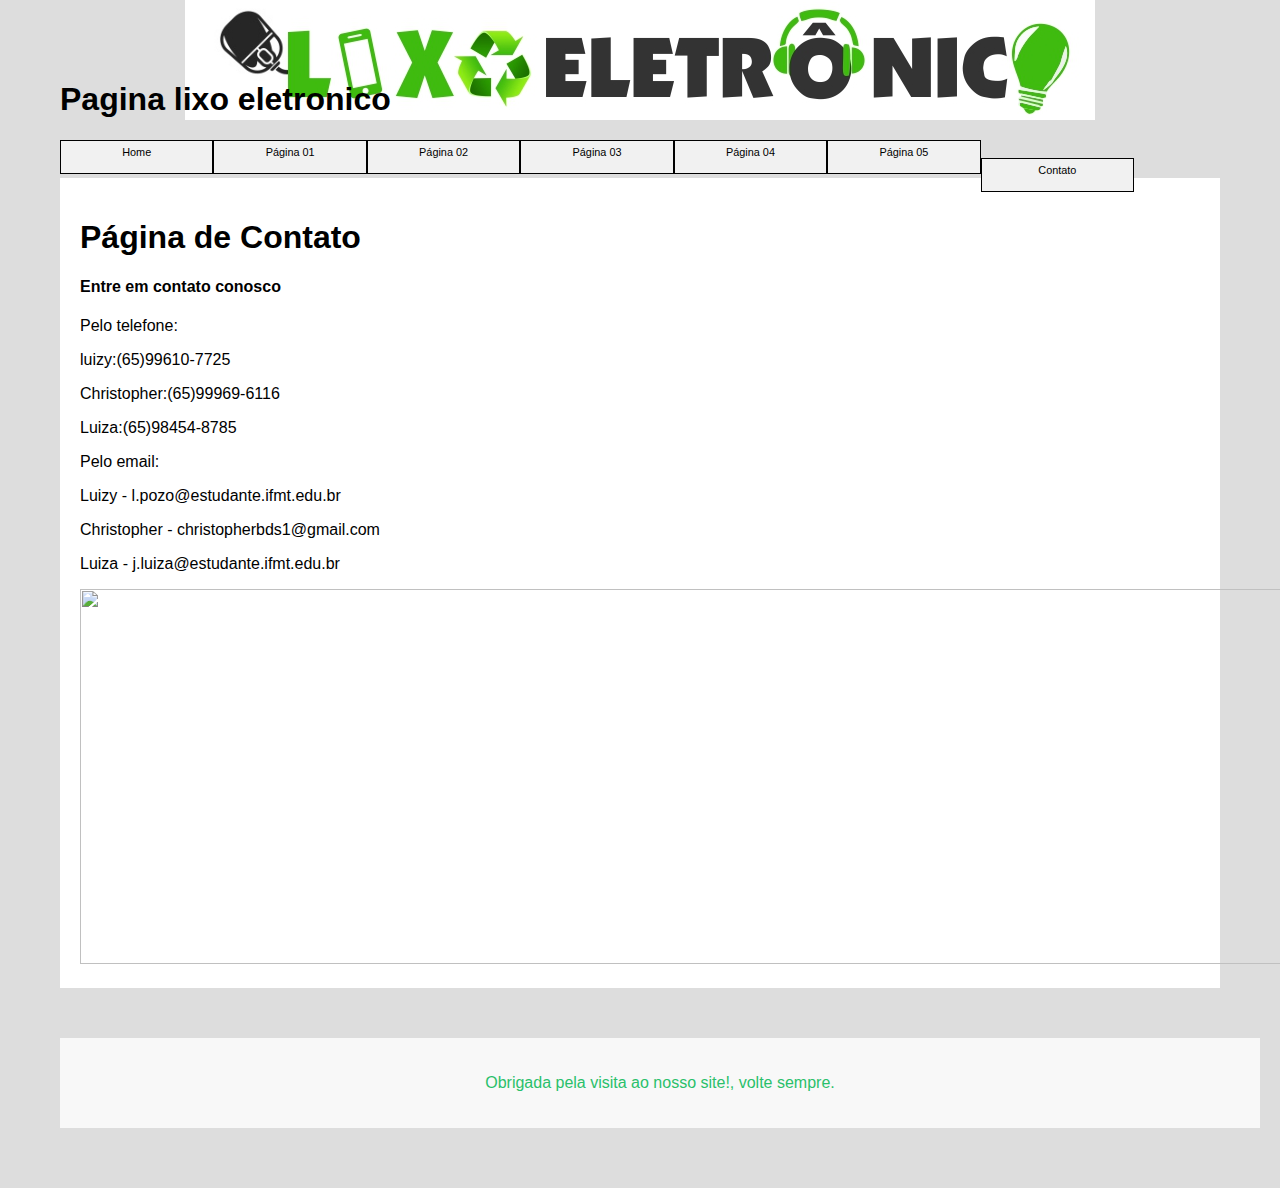
==== contato.html @ 0b83db91 "Add files via upload" ====
<!DOCTYPE html>
<html>
    <head>
        <link rel="stylesheet" type="text/css" href="estilo.css">
    </head>
    <body>
        <header>
            <h1>Pagina lixo eletronico</h1>
        </header>
        <style>
            body{
                background-image:url("lixo-eletronico.jpg");
                background-repeat: no-repeat;
                background-position:top;
                }
        </style>
        <ul class="nav">
            <li><a href="index.html">Home</a></li>
            <li><a href="Pagina1.html">Página 01</a></li>
            <li><a href="Pagina2.html">Página 02</a></li>
            <li><a href="Pagina3.html">Página 03</a></li>
            <li><a href="Pagina4.html">Página 04</a></li>
            <li><a href="Pagina5.html">Página 05</a></li>
            <li><a href="contato.html">Contato</a></li>
            </ul>
        </div>
        <div class="row">
            <div class="container">
                <div class="card">
                    <h1>Página de Contato</h1>
                    <p><h4>Entre em contato conosco</h4></p>
                    <p>Pelo telefone:
                    <p>luizy:(65)99610-7725</p>
                    <p>Christopher:(65)99969-6116</p>
                    <p>Luiza:(65)98454-8785</p>
                    </p>
                    <p>Pelo email:
                    <p>Luizy - l.pozo@estudante.ifmt.edu.br</p>
                    <p>Christopher - christopherbds1@gmail.com</p>
                    <p>Luiza - j.luiza@estudante.ifmt.edu.br</p>
                    </p>



                
                    <img src="" alt=""
                    style="width: 1270px; height: 375px;">

                </div>
            </div>
        </div>
        <div class="footer"></div>
        <footer class="rodape"
            id="contato">
                <div class="rodape-div>">
                    <div class="rodape-div-contato">
                        <div class="rodape-div-contato-coluna">
                                <p>Obrigada pela visita ao nosso site!, volte sempre.</p>
    </body>
</html>
---- estilo.css ----
* { box-sizing: border box;}

body{ font-family: arial; padding:10px; background: rgb(154, 253, 184);}

.header { }

.header h1{ font-size:70px;}

body {
	background:#ddd;
	margin:50px;
	}
ul.nav { 
	margin:0; 
	padding:0;
	}
	
ul.nav li {
	list-style:none;	
	display:inline;
	
	}
ul.nav li a {
	float:left;
	border-top:0.1em solid #000000;
	border-right:0.1em solid #000000;
	border-bottom:0.1em solid #000000;
	border-left:0.1em solid #000000;
	width:13.0em;
	height: 2.0em;
	font: 0.68em  Verdana, Arial, Helvetica, 
	sans-serif;
	background:#f1f1f1;
	color:#000000;
	text-align:center;
	padding:5px;
	text-decoration:none;
	}
ul.nav a:hover{
	background:#0b0024;
	color:#fff;
	border-color:#000 #fafafa #fafafa #000;
	}


.container{ width: 100%;}


.fakeimg {background-color: #614a4a; width: 100%; padding: 20px;}

.card {background-color: rgb(255, 255, 255); padding: 20px; margin-top: 20px;}

footer {
    background-color: #962f2f;
    color:#b30d0d;
    padding: 20px; 
    text-align: center; background: rgb(248, 248, 248); 
    margin-top: 50px; color:rgb(42, 192, 107); width: 100%;
}
ul {
    list-style: none;
    padding:0;
    margin:0;
}

li{
    display:inline-block;
    margin:0 10px;
}

a {
    color:rgb(4, 78, 38);
    text-decoration: none;
}

@media screen and (max-width: 100%){
    
    .topnav a { float: none;  width: 100%; }
}
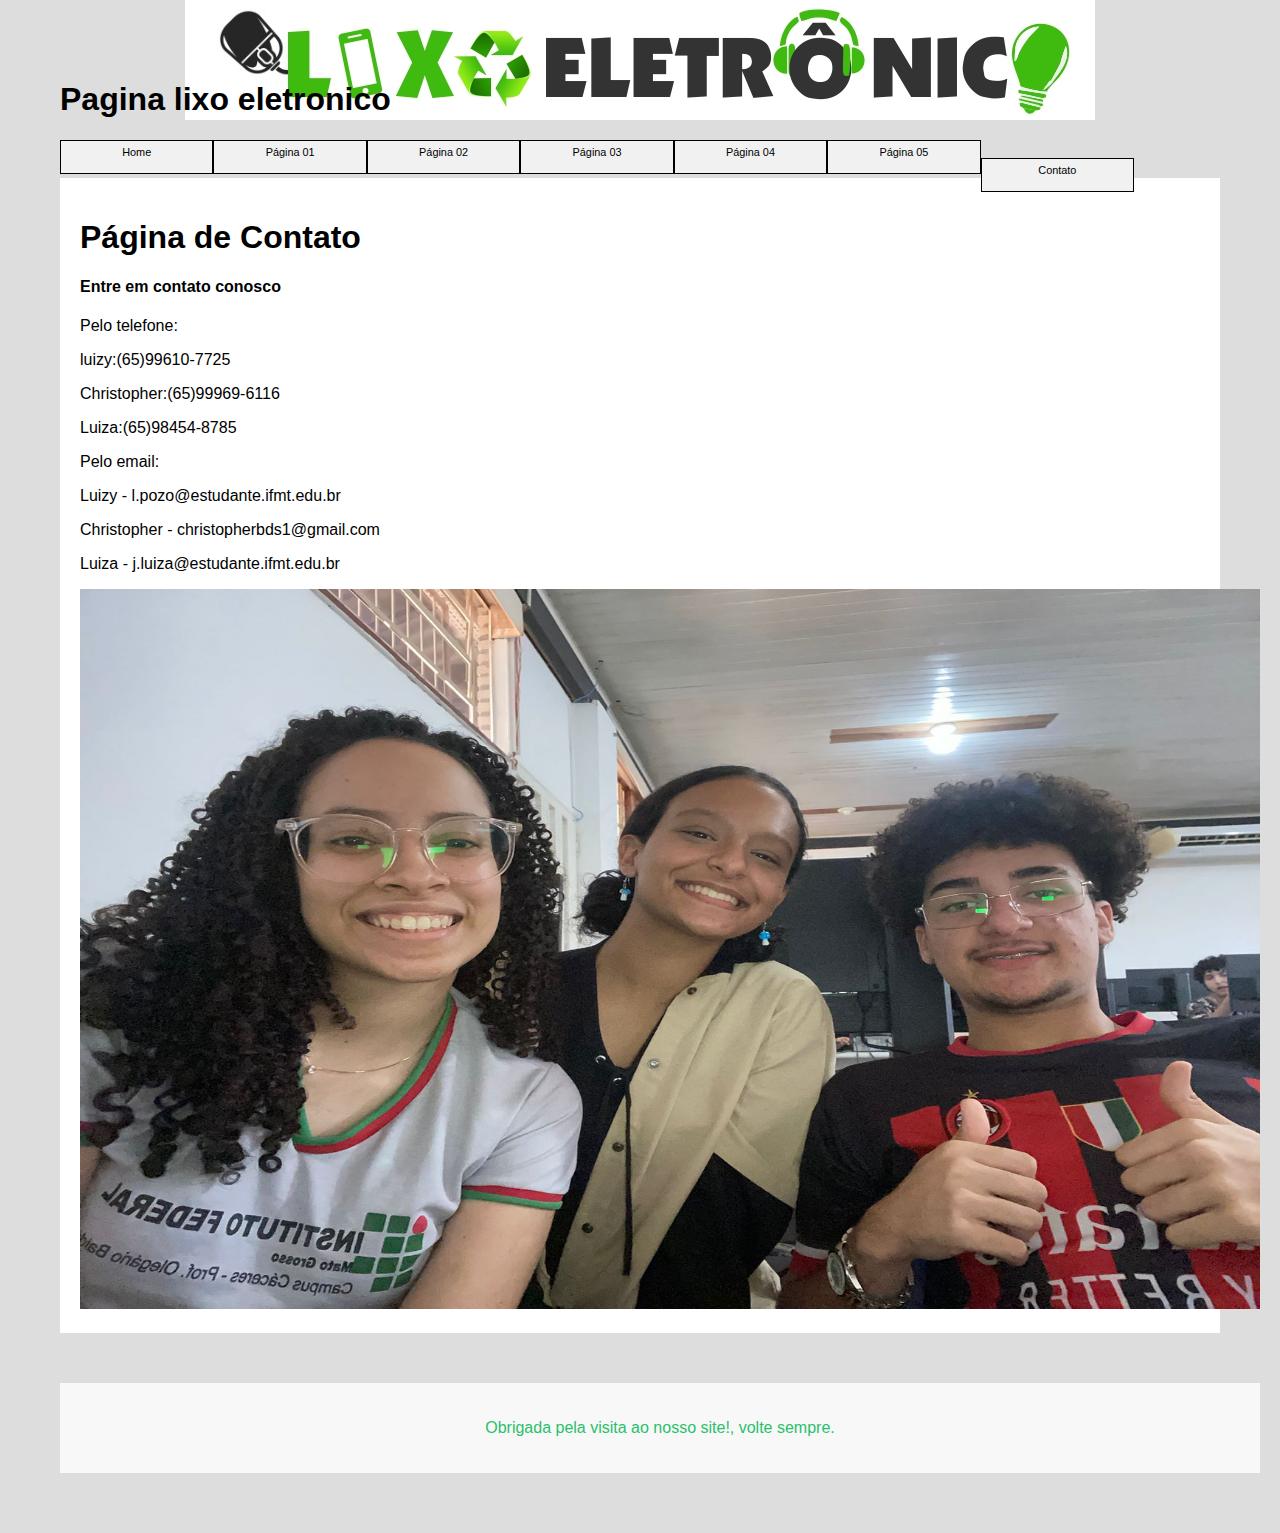
==== commit 6bd88ed1: "Add files via upload" ====
--- a/contato.html
+++ b/contato.html
@@ -43,8 +43,8 @@
 
 
                 
-                    <img src="" alt=""
-                    style="width: 1270px; height: 375px;">
+                    <img src="Contato.jpeg" alt="contato"
+                    style="width: 1180px; height: 720px;">
 
                 </div>
             </div>
--- a/estilo.css
+++ b/estilo.css
@@ -76,4 +76,7 @@
 @media screen and (max-width: 100%){
     
     .topnav a { float: none;  width: 100%; }
-}+}
+
+@media only screen and (max-device-width: 900px) {
+ .container{ width:600px; } }
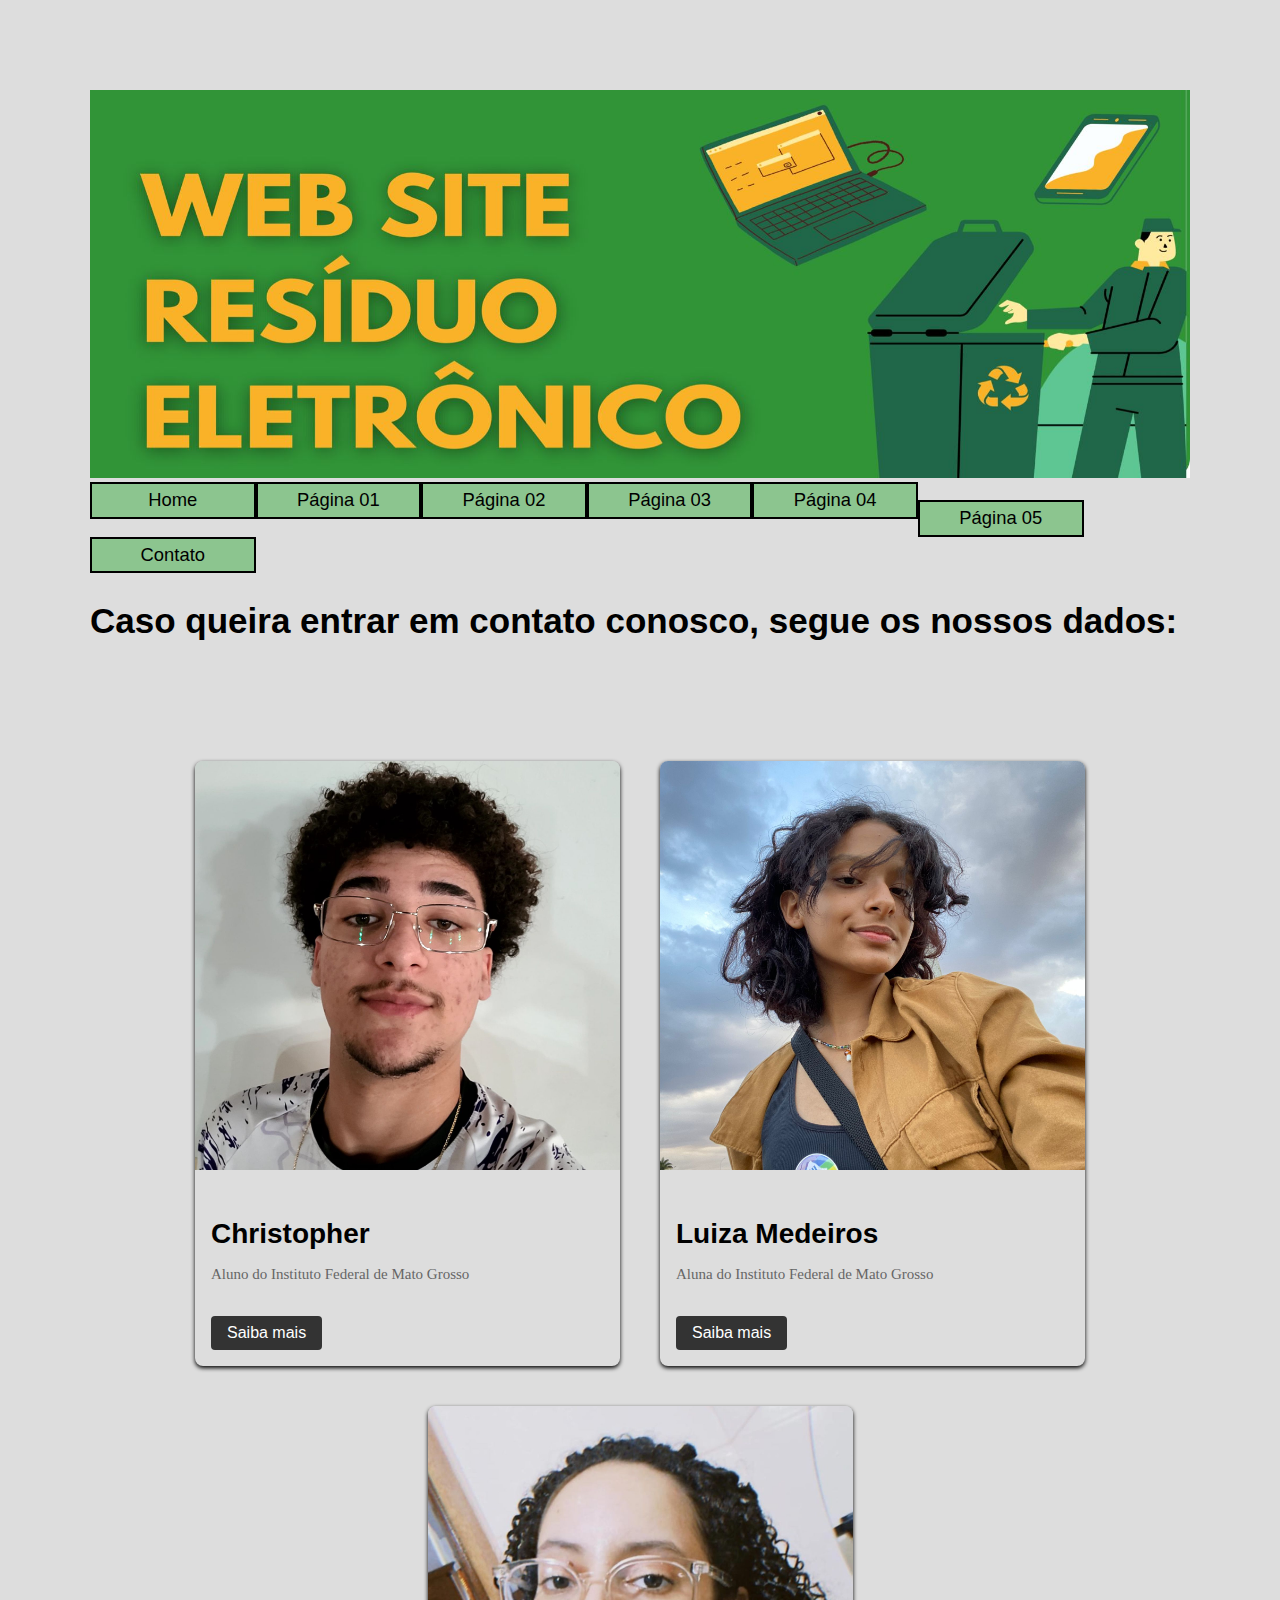
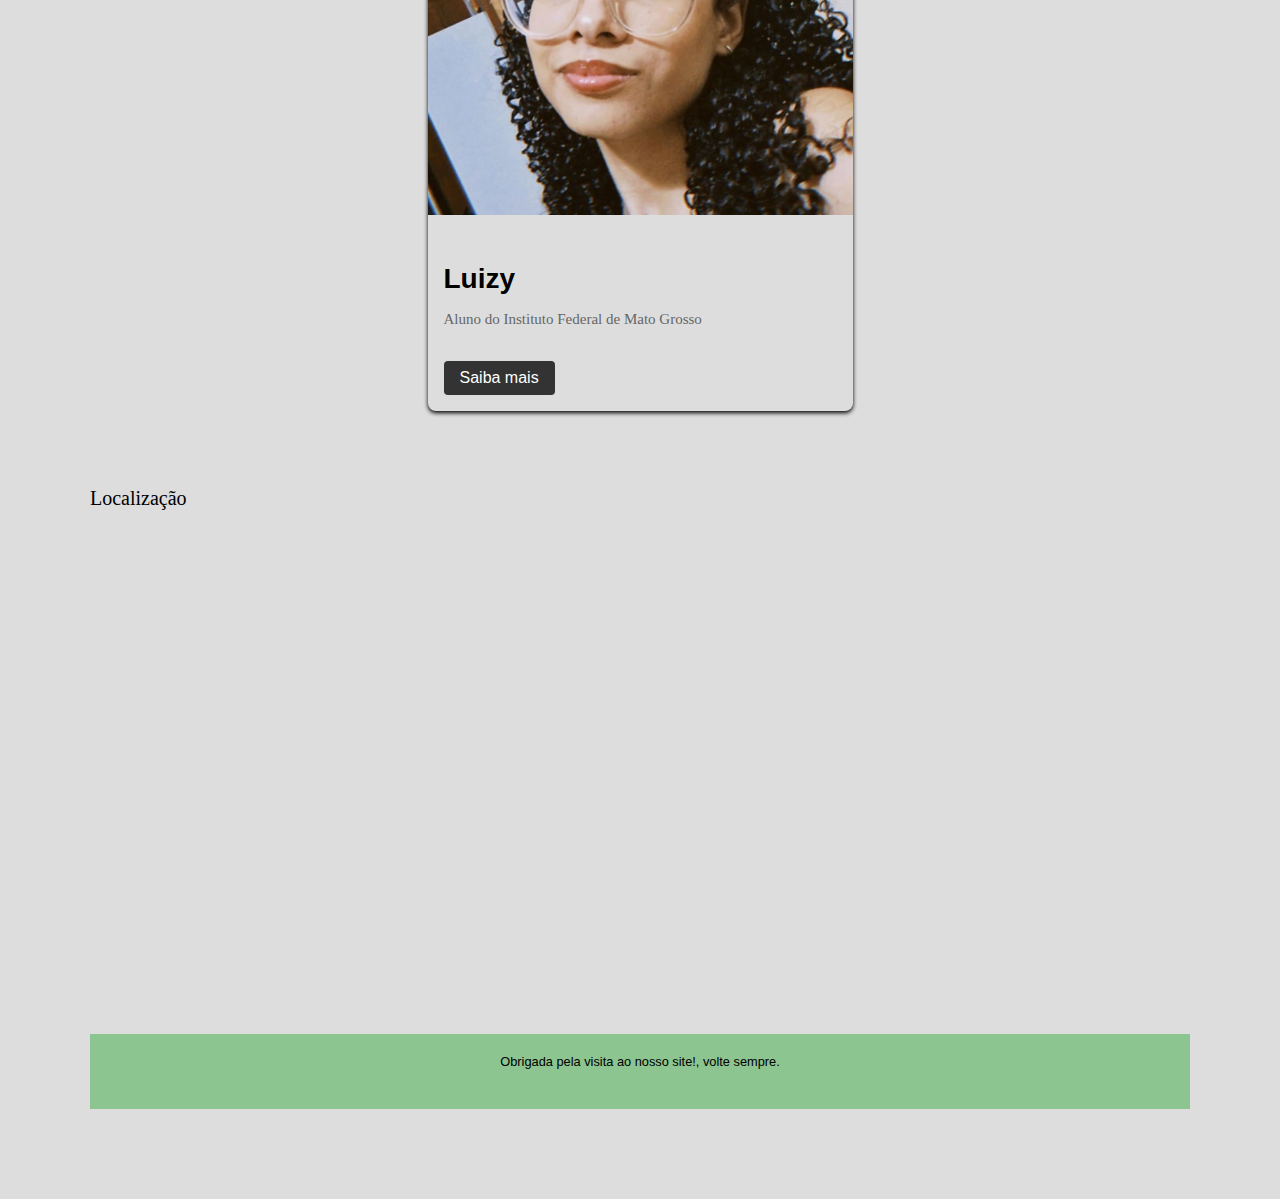
==== commit 38f107fc: "Add files via upload" ====
--- a/contato.html
+++ b/contato.html
@@ -4,15 +4,18 @@
         <link rel="stylesheet" type="text/css" href="estilo.css">
     </head>
     <body>
-        <header>
-            <h1>Pagina lixo eletronico</h1>
-        </header>
+        <div class="header">
+            <img src="Topo.jpeg" class="ImgTopo">
+        </div>
         <style>
-            body{
-                background-image:url("lixo-eletronico.jpg");
-                background-repeat: no-repeat;
-                background-position:top;
-                }
+             *{box-sizing: border-box;}
+
+.img-container{
+float: left; width: 33.33%; padding: 5px;
+}
+.clearfix::after{
+content: ""; clear: both; display: table;
+}
         </style>
         <ul class="nav">
             <li><a href="index.html">Home</a></li>
@@ -24,37 +27,48 @@
             <li><a href="contato.html">Contato</a></li>
             </ul>
         </div>
-        <div class="row">
-            <div class="container">
-                <div class="card">
-                    <h1>Página de Contato</h1>
-                    <p><h4>Entre em contato conosco</h4></p>
-                    <p>Pelo telefone:
-                    <p>luizy:(65)99610-7725</p>
-                    <p>Christopher:(65)99969-6116</p>
-                    <p>Luiza:(65)98454-8785</p>
-                    </p>
-                    <p>Pelo email:
-                    <p>Luizy - l.pozo@estudante.ifmt.edu.br</p>
-                    <p>Christopher - christopherbds1@gmail.com</p>
-                    <p>Luiza - j.luiza@estudante.ifmt.edu.br</p>
-                    </p>
+        <br><br><br><br>
+        <h2>Caso queira entrar em contato conosco, segue os nossos dados:</h2>
 
+        <div class="card-container">
+            <div class="card1">
+                <img src="chris.jpeg" alt="Chris">
+                <div class="card-conteudo">
+                    <h3>Christopher</h3>
+                    <p>Aluno do Instituto Federal de Mato Grosso</p>
+                    <a href="https://www.instagram.com/chrisss.mt/profilecard/?igsh=cWZ6cWg0bmVuZGJ5" class="btn">Saiba mais</a>
+                </div>
+            </div>
 
+            <div class="card1">
+                <img src="luiza.jpeg" alt="Luiza">
+                <div class="card-conteudo">
+                    <h3>Luiza Medeiros</h3>
+                    <p>Aluna do Instituto Federal de Mato Grosso</p>
+                    <a href="https://www.instagram.com/venx.lu?igsh=MWlhdXYzOXVxdHo4bA%3D%3D&utm_source=qr5" class="btn">Saiba mais</a>
+                </div>
+            </div>
 
-                
-                    <img src="Contato.jpeg" alt="contato"
-                    style="width: 1180px; height: 720px;">
-
+            <div class="card1">
+                <img src="luizy.jpeg" alt="Luizy">
+                <div class="card-conteudo">
+                    <h3>Luizy</h3>
+                    <p>Aluno do Instituto Federal de Mato Grosso</p>
+                    <a href="https://www.instagram.com/luizycondorysa?igsh=ZTRiM3BxOWJ5ZWdw" class="btn">Saiba mais</a>
                 </div>
             </div>
         </div>
+
+        <br><br>
+        <p>Localização</p>
+        <iframe src="https://www.google.com/maps/embed?pb=!1m18!1m12!1m3!1d1916.3715345122964!2d-57.697421901605175!3d-16.130586600000004!2m3!1f0!2f0!3f0!3m2!1i1024!2i768!4f13.1!3m3!1m2!1s0x939afef71da659c9%3A0xa2fa6b78b3934e31!2sInstituto%20Federal%20de%20Mato%20Grosso%20IFMT%20Campus%20C%C3%A1ceres!5e0!3m2!1spt-BR!2sbr!4v1730835077857!5m2!1spt-BR!2sbr" width="600" height="450" style="border:0;" allowfullscreen="" loading="lazy" referrerpolicy="no-referrer-when-downgrade"></iframe>
+        </p1>
         <div class="footer"></div>
         <footer class="rodape"
             id="contato">
                 <div class="rodape-div>">
                     <div class="rodape-div-contato">
                         <div class="rodape-div-contato-coluna">
-                                <p>Obrigada pela visita ao nosso site!, volte sempre.</p>
+                                <p1>Obrigada pela visita ao nosso site!, volte sempre.</p>
     </body>
 </html>--- a/estilo.css
+++ b/estilo.css
@@ -1,15 +1,22 @@
 * { box-sizing: border box;}
 
-body{ font-family: arial; padding:10px; background: rgb(154, 253, 184);}
+body{ font-family: arial; padding:10px; background: rgb(3, 68, 22);}
 
-.header { }
+header { background-size:cover ;background-position: center;}
 
-.header h1{ font-size:70px;}
+.header img{
+	max-width: 100%;
+	height: auto;
+	object-fit: cover;
+}
+
+.header h1{ font-size:50px;}
 
 body {
 	background:#ddd;
-	margin:50px;
+	margin:80px;
 	}
+
 ul.nav { 
 	margin:0; 
 	padding:0;
@@ -18,44 +25,47 @@
 ul.nav li {
 	list-style:none;	
 	display:inline;
-	
 	}
 ul.nav li a {
 	float:left;
-	border-top:0.1em solid #000000;
-	border-right:0.1em solid #000000;
-	border-bottom:0.1em solid #000000;
-	border-left:0.1em solid #000000;
-	width:13.0em;
+	border-top:0.15em solid #000000;
+	border-right:0.15em solid #000000;
+	border-bottom:0.15em solid #000000;
+	border-left:0.15em solid #000000;
+	width:9.0em;
 	height: 2.0em;
-	font: 0.68em  Verdana, Arial, Helvetica, 
-	sans-serif;
-	background:#f1f1f1;
+	font: 1.15em  Verdana, Arial, Helvetica, sans-serif;
+	background:#8cc58f;
 	color:#000000;
 	text-align:center;
 	padding:5px;
 	text-decoration:none;
 	}
 ul.nav a:hover{
-	background:#0b0024;
+	background:#000000;
 	color:#fff;
 	border-color:#000 #fafafa #fafafa #000;
 	}
 
 
-.container{ width: 100%;}
+.container{ width: auto;
+			height: auto;}
 
 
 .fakeimg {background-color: #614a4a; width: 100%; padding: 20px;}
 
-.card {background-color: rgb(255, 255, 255); padding: 20px; margin-top: 20px;}
+
+.card {background-color: rgb(255, 255, 255);padding: 20px; margin-top: 20px; height: 100%; width: 100%;}
+
 
 footer {
-    background-color: #962f2f;
-    color:#b30d0d;
+	background-color: #000000;
+    color:#ffffff;
     padding: 20px; 
-    text-align: center; background: rgb(248, 248, 248); 
-    margin-top: 50px; color:rgb(42, 192, 107); width: 100%;
+    text-align: center; background:#8cc58f; 
+	font-size: 1vw;
+    margin-top: 50px; color: #000000; width: 100%;
+	
 }
 ul {
     list-style: none;
@@ -65,7 +75,7 @@
 
 li{
     display:inline-block;
-    margin:0 10px;
+    margin:10px;
 }
 
 a {
@@ -73,10 +83,62 @@
     text-decoration: none;
 }
 
+
+
+h2{font-size: 35px;}
+
+p{font-size: 20px; text-align: justify; font-weight: normal; font-family: 'Times New Roman', Times, serif;}
+
+.p1{font-size: 20px; text-align: center; font-weight: normal;}
+
 @media screen and (max-width: 100%){
     
     .topnav a { float: none;  width: 100%; }
 }
 
-@media only screen and (max-device-width: 900px) {
- .container{ width:600px; } }
+@media only screen and (max-device-width: 100%) {
+ .container{ width:100%; } }
+
+
+/*codificação do card*/
+
+.card-container{
+	display: flex;
+	justify-content: center;
+	flex-wrap: wrap;
+	margin-top: 100px;
+}
+ .card1{
+		width: 425px;
+		border-radius: 8px;
+		overflow: hidden;
+		box-shadow: 0px 2px 4px black;
+		margin: 20px;
+}
+
+.card1 img{
+	width: 100%;
+	height: auto;
+}
+
+.card-conteudo{
+	padding: 16px;
+}
+.card-conteudo h3{
+	font-size: 28px;
+	margin-bottom: 8px;
+}
+.card-conteudo p{
+	color: #666;
+	font-size: 15px;
+	line-height: 1.3;
+}
+.card-conteudo .btn{
+	display: inline-block;
+	padding: 8px 16px;
+	background-color: #333;
+	text-decoration: none;
+	border-radius: 4px;
+	margin-top: 16px;
+	color: #fff;
+}